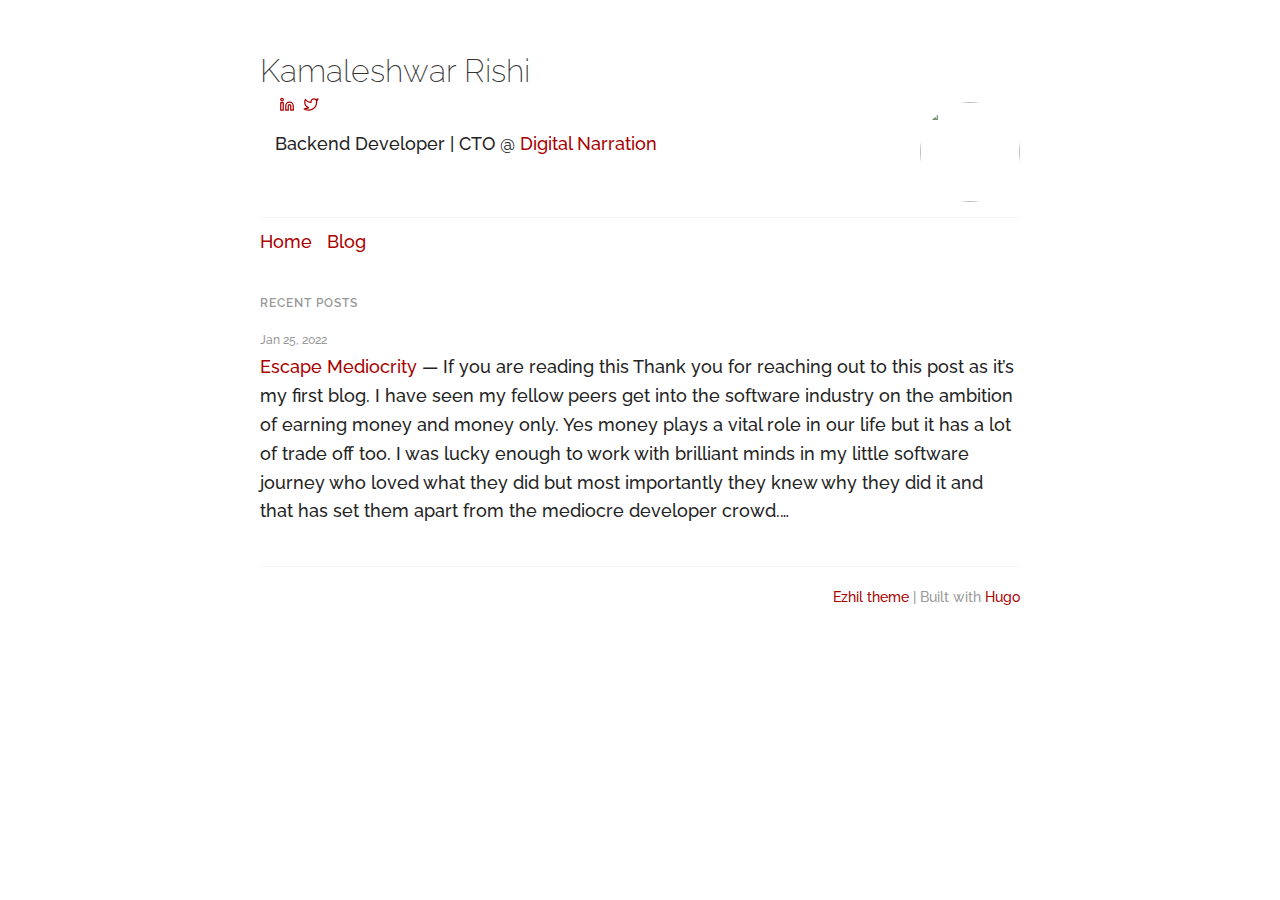
==== index.html @ 505da13b "Escape Mediocrity" ====
<!DOCTYPE html>
<html>
<head>
	<meta name="generator" content="Hugo 0.79.0" />
	<meta charset="utf-8" />
	<meta http-equiv="X-UA-Compatible" content="IE=edge"><title>Kamaleshwar Rishi  </title><meta name="viewport" content="width=device-width, initial-scale=1">
	<link rel="alternate" type="application/rss+xml" href="https://rizhi.github.io/index.xml" title="Kamaleshwar Rishi" />
	<meta property="og:title" content="Kamaleshwar Rishi" />
<meta property="og:description" content="" />
<meta property="og:type" content="website" />
<meta property="og:url" content="https://rizhi.github.io/" />
<meta property="og:updated_time" content="2022-01-25T18:42:43+05:30" />
<meta name="twitter:card" content="summary"/>
<meta name="twitter:title" content="Kamaleshwar Rishi"/>
<meta name="twitter:description" content=""/>
<link href="https://fonts.googleapis.com/css?family=Ubuntu:300,400,300italic,400italic|Raleway:200,300" rel="stylesheet">

	<link rel="stylesheet" type="text/css" media="screen" href="https://rizhi.github.io/css/normalize.css" />
	<link rel="stylesheet" type="text/css" media="screen" href="https://rizhi.github.io/css/main.css" />

	<script src="https://rizhi.github.io/js/feather.min.js"></script>
	
	<script src="https://rizhi.github.io/js/main.js"></script>
</head>

<body>
	<div class="container wrapper">

		
		<div class="header">
	<base href="https://rizhi.github.io/">
	<h1 class="site-title"><a href="https://rizhi.github.io/">Kamaleshwar Rishi</a></h1>
	<div class="site-description"><nav class="nav social">
			<ul class="flat"><a href="https://www.linkedin.com/in/kamaleshwar-rishi-0034a011b/" title="Linkedin"><i data-feather="linkedin"></i></a><a href="https://twitter.com/rishikamal67?t=zdfVXa64L9Y-bDbcM-UanQ&amp;s=09" title="Twitter"><i data-feather="twitter"></i></a></ul>
			<ul class="flat">
				<li>Backend Developer | CTO @ 
					<a href="https://www.linkedin.com/company/digital-narration-private-limited/">Digital Narration </a> 
				</li>
			</ul>
		</nav>

		<figure>
			<img src="https://media-exp1.licdn.com/dms/image/C4E03AQESGgqosEcjTQ/profile-displayphoto-shrink_400_400/0/1609498666369?e=1648684800&v=beta&t=GCunYd4dUfs1bGlQmi_azNb_FLzV8CWKpHYkmbG8-K0"  
			style="border-radius: 50%;width:100px;;height:100px;"/> 

		  </figure>
	</div>

	<nav class="nav">
		<ul class="flat">
			
			<li>
				<a href="/">Home</a>
			</li>
			
			<li>
				<a href="/blog">Blog</a>
			</li>
			
		</ul>
	</nav>
</div>


		

		<div class="recent-posts section">
			<h2 class="section-header">
				Recent posts
			</h2>
			<div class="posts">
				
				
				
				<div class="post">
					<div class="meta">Jan 25, 2022</div>
					<a class="title" href="/blog/escape-mediocrity/">Escape Mediocrity</a> &mdash;
					<span class="description">
						
						If you are reading this Thank you for reaching out to this post as it&rsquo;s my first blog. I have seen my fellow peers get into the software industry on the ambition of earning money and money only. Yes money plays a vital role in our life but it has a lot of trade off too. I was lucky enough to work with brilliant minds in my little software journey who loved what they did but most importantly they knew why they did it and that has set them apart from the mediocre developer crowd.&hellip;
						
					</span>
				</div>
				
				


			</div>
		</div>
	</div>
	<div class="footer wrapper">
	<nav class="nav">
		<div> <a href="https://github.com/vividvilla/ezhil">Ezhil theme</a> | Built with <a href="https://gohugo.io">Hugo</a></div>
	</nav>
</div>



<script>feather.replace()</script>
</body>
</html>
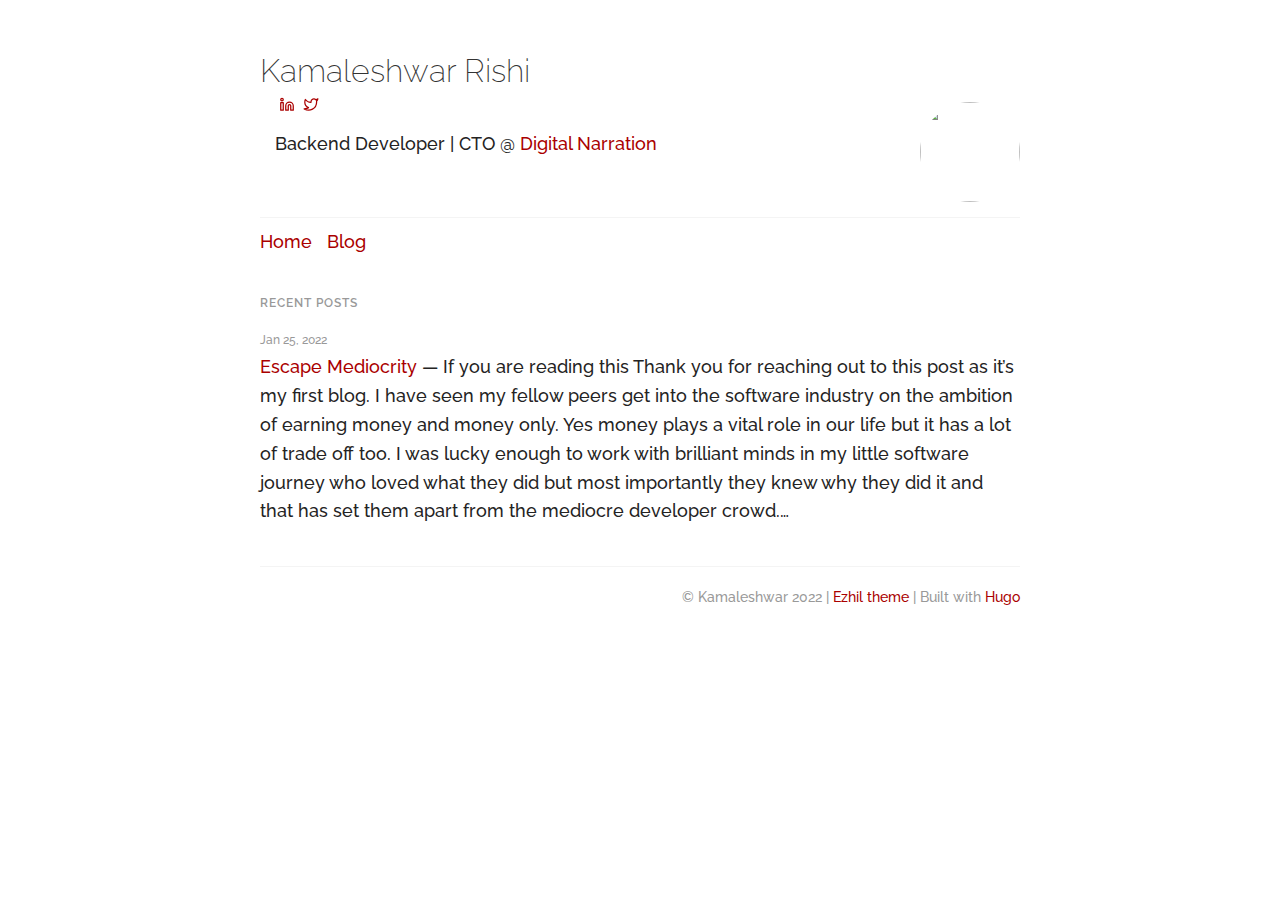
==== commit 0a1653da: "Google Analytics" ====
--- a/index.html
+++ b/index.html
@@ -90,12 +90,23 @@
 	</div>
 	<div class="footer wrapper">
 	<nav class="nav">
-		<div> <a href="https://github.com/vividvilla/ezhil">Ezhil theme</a> | Built with <a href="https://gohugo.io">Hugo</a></div>
+		<div> © Kamaleshwar 2022 |  <a href="https://github.com/vividvilla/ezhil">Ezhil theme</a> | Built with <a href="https://gohugo.io">Hugo</a></div>
 	</nav>
 </div>
 
 
 
+<script type="application/javascript">
+var doNotTrack = false;
+if (!doNotTrack) {
+	window.ga=window.ga||function(){(ga.q=ga.q||[]).push(arguments)};ga.l=+new Date;
+	ga('create', 'G-ZL78Y2D2F9', 'auto');
+	
+	ga('send', 'pageview');
+}
+</script>
+<script async src='https://www.google-analytics.com/analytics.js'></script>
+
 <script>feather.replace()</script>
 </body>
 </html>
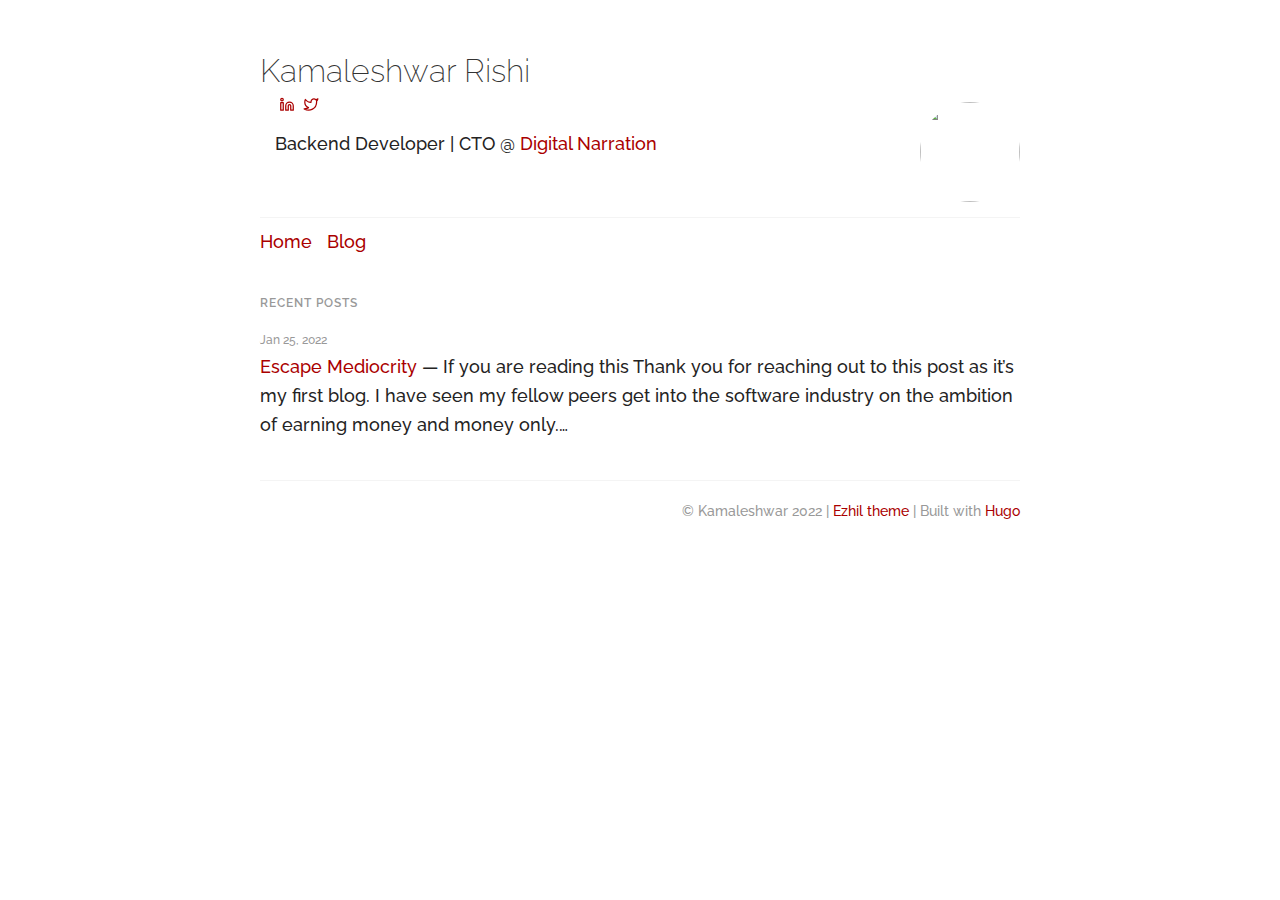
==== commit 109d6029: "Universal Tag and favicon" ====
--- a/index.html
+++ b/index.html
@@ -3,7 +3,7 @@
 <head>
 	<meta name="generator" content="Hugo 0.79.0" />
 	<meta charset="utf-8" />
-	<meta http-equiv="X-UA-Compatible" content="IE=edge"><title>Kamaleshwar Rishi  </title><meta name="viewport" content="width=device-width, initial-scale=1">
+	<meta http-equiv="X-UA-Compatible" content="IE=edge"><title>Kamaleshwar Rishi  </title><link rel="icon" type="image/png" href=image/favicon.ico /><meta name="viewport" content="width=device-width, initial-scale=1">
 	<link rel="alternate" type="application/rss+xml" href="https://rizhi.github.io/index.xml" title="Kamaleshwar Rishi" />
 	<meta property="og:title" content="Kamaleshwar Rishi" />
 <meta property="og:description" content="" />
@@ -21,6 +21,21 @@
 	<script src="https://rizhi.github.io/js/feather.min.js"></script>
 	
 	<script src="https://rizhi.github.io/js/main.js"></script>
+
+	
+<script type="application/javascript">
+var doNotTrack = false;
+if (!doNotTrack) {
+	(function(i,s,o,g,r,a,m){i['GoogleAnalyticsObject']=r;i[r]=i[r]||function(){
+	(i[r].q=i[r].q||[]).push(arguments)},i[r].l=1*new Date();a=s.createElement(o),
+	m=s.getElementsByTagName(o)[0];a.async=1;a.src=g;m.parentNode.insertBefore(a,m)
+	})(window,document,'script','https://www.google-analytics.com/analytics.js','ga');
+	ga('create', 'UA-218230812-1', 'auto');
+	
+	ga('send', 'pageview');
+}
+</script>
+
 </head>
 
 <body>
@@ -77,7 +92,7 @@
 					<a class="title" href="/blog/escape-mediocrity/">Escape Mediocrity</a> &mdash;
 					<span class="description">
 						
-						If you are reading this Thank you for reaching out to this post as it&rsquo;s my first blog. I have seen my fellow peers get into the software industry on the ambition of earning money and money only. Yes money plays a vital role in our life but it has a lot of trade off too. I was lucky enough to work with brilliant minds in my little software journey who loved what they did but most importantly they knew why they did it and that has set them apart from the mediocre developer crowd.&hellip;
+						If you are reading this Thank you for reaching out to this post as it&rsquo;s my first blog. I have seen my fellow peers get into the software industry on the ambition of earning money and money only.&hellip;
 						
 					</span>
 				</div>
@@ -100,7 +115,7 @@
 var doNotTrack = false;
 if (!doNotTrack) {
 	window.ga=window.ga||function(){(ga.q=ga.q||[]).push(arguments)};ga.l=+new Date;
-	ga('create', 'G-ZL78Y2D2F9', 'auto');
+	ga('create', 'UA-218230812-1', 'auto');
 	
 	ga('send', 'pageview');
 }
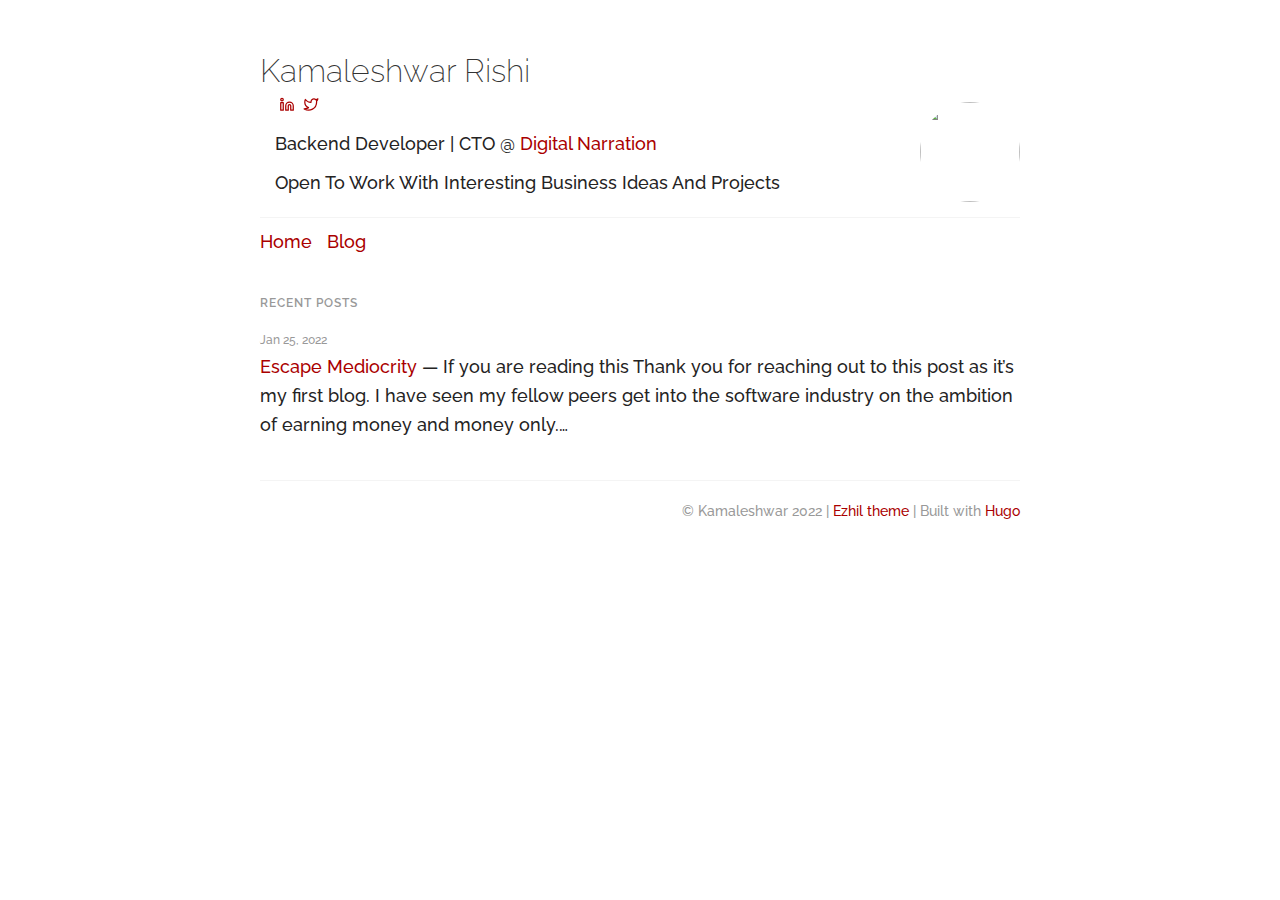
==== commit 468d2ee1: "updated bio" ====
--- a/index.html
+++ b/index.html
@@ -49,7 +49,10 @@
 			<ul class="flat"><a href="https://www.linkedin.com/in/kamaleshwar-rishi-0034a011b/" title="Linkedin"><i data-feather="linkedin"></i></a><a href="https://twitter.com/rishikamal67?t=zdfVXa64L9Y-bDbcM-UanQ&amp;s=09" title="Twitter"><i data-feather="twitter"></i></a></ul>
 			<ul class="flat">
 				<li>Backend Developer | CTO @ 
-					<a href="https://www.linkedin.com/company/digital-narration-private-limited/">Digital Narration </a> 
+					<a href="https://www.linkedin.com/company/digital-narration-private-limited/">Digital Narration </a> 	
+				</li>
+				<li>
+					Open to work with interesting business ideas and projects 	
 				</li>
 			</ul>
 		</nav>
